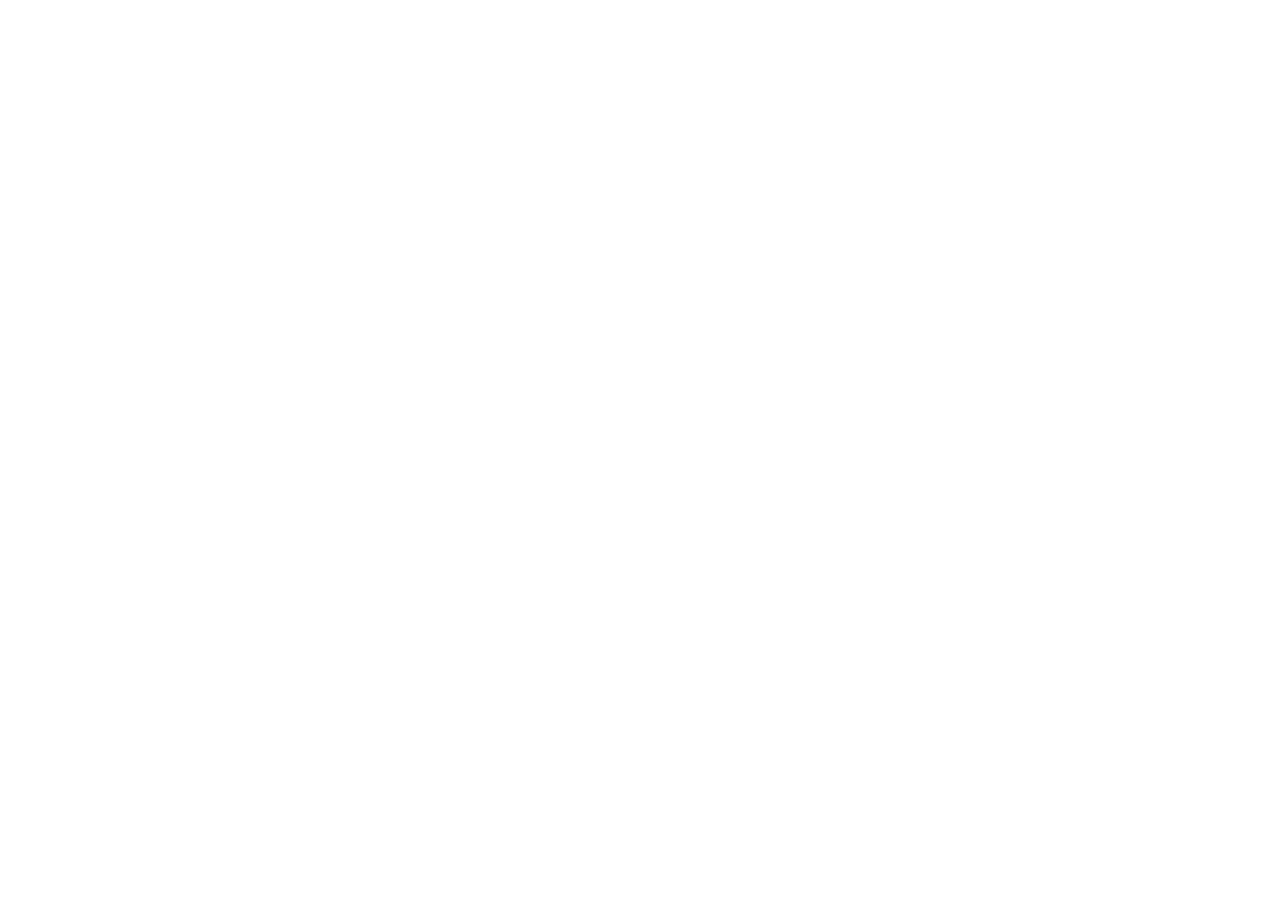
==== index.html @ a3083e8b "skeleton" ====
<!DOCTYPE html PUBLIC "-//W3C//DTD HTML 4.01//EN">
<html>
	<head>
		<meta name="viewport" content="initial-scale=1.0, user-scalable=no">
		<link rel="stylesheet" href="css/blueprint/screen.css" type="text/css" media="screen, projection"> 
		<link rel="stylesheet" href="css/blueprint/print.css" type="text/css" media="print">    
		<!--[if lt IE 8]><link rel="stylesheet" href="css/blueprint/ie.css" type="text/css" media="screen, projection"><![endif]-->
		<link rel="stylesheet" href="css/avtryck.css" type="text/css" media="screen, projection"> 
		<script type="text/javascript" src="http://maps.google.com/maps/api/js?sensor=false"></script>
		<script src="js/jquery-1.5.1.min.js"></script>
		<script src="js/avtryck.js"></script>
		<title></title>
	</head>
	<body onload="">
		<div id="map_canvas" style="width:100%; height:100%"></div>
	</body>
</html>
---- css/blueprint/screen.css ----
/* -----------------------------------------------------------------------


 Blueprint CSS Framework 1.0
 http://blueprintcss.org

   * Copyright (c) 2007-Present. See LICENSE for more info.
   * See README for instructions on how to use Blueprint.
   * For credits and origins, see AUTHORS.
   * This is a compressed file. See the sources in the 'src' directory.

----------------------------------------------------------------------- */

/* reset.css */
html {margin:0;padding:0;border:0;}
body, div, span, object, iframe, h1, h2, h3, h4, h5, h6, p, blockquote, pre, a, abbr, acronym, address, code, del, dfn, em, img, q, dl, dt, dd, ol, ul, li, fieldset, form, label, legend, table, caption, tbody, tfoot, thead, tr, th, td, article, aside, dialog, figure, footer, header, hgroup, nav, section {margin:0;padding:0;border:0;font-weight:inherit;font-style:inherit;font-size:100%;font-family:inherit;vertical-align:baseline;}
article, aside, dialog, figure, footer, header, hgroup, nav, section {display:block;}
body {line-height:1.5;background:white;}
table {border-collapse:separate;border-spacing:0;}
caption, th, td {text-align:left;font-weight:normal;float:none !important;}
table, th, td {vertical-align:middle;}
blockquote:before, blockquote:after, q:before, q:after {content:'';}
blockquote, q {quotes:"" "";}
a img {border:none;}
:focus {outline:0;}

/* typography.css */
html {font-size:100.01%;}
body {font-size:75%;color:#222;background:#fff;font-family:"Helvetica Neue", Arial, Helvetica, sans-serif;}
h1, h2, h3, h4, h5, h6 {font-weight:normal;color:#111;}
h1 {font-size:3em;line-height:1;margin-bottom:0.5em;}
h2 {font-size:2em;margin-bottom:0.75em;}
h3 {font-size:1.5em;line-height:1;margin-bottom:1em;}
h4 {font-size:1.2em;line-height:1.25;margin-bottom:1.25em;}
h5 {font-size:1em;font-weight:bold;margin-bottom:1.5em;}
h6 {font-size:1em;font-weight:bold;}
h1 img, h2 img, h3 img, h4 img, h5 img, h6 img {margin:0;}
p {margin:0 0 1.5em;}
.left {float:left !important;}
p .left {margin:1.5em 1.5em 1.5em 0;padding:0;}
.right {float:right !important;}
p .right {margin:1.5em 0 1.5em 1.5em;padding:0;}
a:focus, a:hover {color:#09f;}
a {color:#06c;text-decoration:underline;}
blockquote {margin:1.5em;color:#666;font-style:italic;}
strong, dfn {font-weight:bold;}
em, dfn {font-style:italic;}
sup, sub {line-height:0;}
abbr, acronym {border-bottom:1px dotted #666;}
address {margin:0 0 1.5em;font-style:italic;}
del {color:#666;}
pre {margin:1.5em 0;white-space:pre;}
pre, code, tt {font:1em 'andale mono', 'lucida console', monospace;line-height:1.5;}
li ul, li ol {margin:0;}
ul, ol {margin:0 1.5em 1.5em 0;padding-left:1.5em;}
ul {list-style-type:disc;}
ol {list-style-type:decimal;}
dl {margin:0 0 1.5em 0;}
dl dt {font-weight:bold;}
dd {margin-left:1.5em;}
table {margin-bottom:1.4em;width:100%;}
th {font-weight:bold;}
thead th {background:#c3d9ff;}
th, td, caption {padding:4px 10px 4px 5px;}
tbody tr:nth-child(even) td, tbody tr.even td {background:#e5ecf9;}
tfoot {font-style:italic;}
caption {background:#eee;}
.small {font-size:.8em;margin-bottom:1.875em;line-height:1.875em;}
.large {font-size:1.2em;line-height:2.5em;margin-bottom:1.25em;}
.hide {display:none;}
.quiet {color:#666;}
.loud {color:#000;}
.highlight {background:#ff0;}
.added {background:#060;color:#fff;}
.removed {background:#900;color:#fff;}
.first {margin-left:0;padding-left:0;}
.last {margin-right:0;padding-right:0;}
.top {margin-top:0;padding-top:0;}
.bottom {margin-bottom:0;padding-bottom:0;}

/* forms.css */
label {font-weight:bold;}
fieldset {padding:0 1.4em 1.4em 1.4em;margin:0 0 1.5em 0;border:1px solid #ccc;}
legend {font-weight:bold;font-size:1.2em;margin-top:-0.2em;margin-bottom:1em;}
fieldset, #IE8#HACK {padding-top:1.4em;}
legend, #IE8#HACK {margin-top:0;margin-bottom:0;}
input[type=text], input[type=password], input.text, input.title, textarea {background-color:#fff;border:1px solid #bbb;}
input[type=text]:focus, input[type=password]:focus, input.text:focus, input.title:focus, textarea:focus {border-color:#666;}
select {background-color:#fff;border-width:1px;border-style:solid;}
input[type=text], input[type=password], input.text, input.title, textarea, select {margin:0.5em 0;}
input.text, input.title {width:300px;padding:5px;}
input.title {font-size:1.5em;}
textarea {width:390px;height:250px;padding:5px;}
form.inline {line-height:3;}
form.inline p {margin-bottom:0;}
.error, .alert, .notice, .success, .info {padding:0.8em;margin-bottom:1em;border:2px solid #ddd;}
.error, .alert {background:#fbe3e4;color:#8a1f11;border-color:#fbc2c4;}
.notice {background:#fff6bf;color:#514721;border-color:#ffd324;}
.success {background:#e6efc2;color:#264409;border-color:#c6d880;}
.info {background:#d5edf8;color:#205791;border-color:#92cae4;}
.error a, .alert a {color:#8a1f11;}
.notice a {color:#514721;}
.success a {color:#264409;}
.info a {color:#205791;}

/* grid.css */
.container {width:950px;margin:0 auto;}
.showgrid {background:url(src/grid.png);}
.column, .span-1, .span-2, .span-3, .span-4, .span-5, .span-6, .span-7, .span-8, .span-9, .span-10, .span-11, .span-12, .span-13, .span-14, .span-15, .span-16, .span-17, .span-18, .span-19, .span-20, .span-21, .span-22, .span-23, .span-24 {float:left;margin-right:10px;}
.last {margin-right:0;}
.span-1 {width:30px;}
.span-2 {width:70px;}
.span-3 {width:110px;}
.span-4 {width:150px;}
.span-5 {width:190px;}
.span-6 {width:230px;}
.span-7 {width:270px;}
.span-8 {width:310px;}
.span-9 {width:350px;}
.span-10 {width:390px;}
.span-11 {width:430px;}
.span-12 {width:470px;}
.span-13 {width:510px;}
.span-14 {width:550px;}
.span-15 {width:590px;}
.span-16 {width:630px;}
.span-17 {width:670px;}
.span-18 {width:710px;}
.span-19 {width:750px;}
.span-20 {width:790px;}
.span-21 {width:830px;}
.span-22 {width:870px;}
.span-23 {width:910px;}
.span-24 {width:950px;margin-right:0;}
input.span-1, textarea.span-1, input.span-2, textarea.span-2, input.span-3, textarea.span-3, input.span-4, textarea.span-4, input.span-5, textarea.span-5, input.span-6, textarea.span-6, input.span-7, textarea.span-7, input.span-8, textarea.span-8, input.span-9, textarea.span-9, input.span-10, textarea.span-10, input.span-11, textarea.span-11, input.span-12, textarea.span-12, input.span-13, textarea.span-13, input.span-14, textarea.span-14, input.span-15, textarea.span-15, input.span-16, textarea.span-16, input.span-17, textarea.span-17, input.span-18, textarea.span-18, input.span-19, textarea.span-19, input.span-20, textarea.span-20, input.span-21, textarea.span-21, input.span-22, textarea.span-22, input.span-23, textarea.span-23, input.span-24, textarea.span-24 {border-left-width:1px;border-right-width:1px;padding-left:5px;padding-right:5px;}
input.span-1, textarea.span-1 {width:18px;}
input.span-2, textarea.span-2 {width:58px;}
input.span-3, textarea.span-3 {width:98px;}
input.span-4, textarea.span-4 {width:138px;}
input.span-5, textarea.span-5 {width:178px;}
input.span-6, textarea.span-6 {width:218px;}
input.span-7, textarea.span-7 {width:258px;}
input.span-8, textarea.span-8 {width:298px;}
input.span-9, textarea.span-9 {width:338px;}
input.span-10, textarea.span-10 {width:378px;}
input.span-11, textarea.span-11 {width:418px;}
input.span-12, textarea.span-12 {width:458px;}
input.span-13, textarea.span-13 {width:498px;}
input.span-14, textarea.span-14 {width:538px;}
input.span-15, textarea.span-15 {width:578px;}
input.span-16, textarea.span-16 {width:618px;}
input.span-17, textarea.span-17 {width:658px;}
input.span-18, textarea.span-18 {width:698px;}
input.span-19, textarea.span-19 {width:738px;}
input.span-20, textarea.span-20 {width:778px;}
input.span-21, textarea.span-21 {width:818px;}
input.span-22, textarea.span-22 {width:858px;}
input.span-23, textarea.span-23 {width:898px;}
input.span-24, textarea.span-24 {width:938px;}
.append-1 {padding-right:40px;}
.append-2 {padding-right:80px;}
.append-3 {padding-right:120px;}
.append-4 {padding-right:160px;}
.append-5 {padding-right:200px;}
.append-6 {padding-right:240px;}
.append-7 {padding-right:280px;}
.append-8 {padding-right:320px;}
.append-9 {padding-right:360px;}
.append-10 {padding-right:400px;}
.append-11 {padding-right:440px;}
.append-12 {padding-right:480px;}
.append-13 {padding-right:520px;}
.append-14 {padding-right:560px;}
.append-15 {padding-right:600px;}
.append-16 {padding-right:640px;}
.append-17 {padding-right:680px;}
.append-18 {padding-right:720px;}
.append-19 {padding-right:760px;}
.append-20 {padding-right:800px;}
.append-21 {padding-right:840px;}
.append-22 {padding-right:880px;}
.append-23 {padding-right:920px;}
.prepend-1 {padding-left:40px;}
.prepend-2 {padding-left:80px;}
.prepend-3 {padding-left:120px;}
.prepend-4 {padding-left:160px;}
.prepend-5 {padding-left:200px;}
.prepend-6 {padding-left:240px;}
.prepend-7 {padding-left:280px;}
.prepend-8 {padding-left:320px;}
.prepend-9 {padding-left:360px;}
.prepend-10 {padding-left:400px;}
.prepend-11 {padding-left:440px;}
.prepend-12 {padding-left:480px;}
.prepend-13 {padding-left:520px;}
.prepend-14 {padding-left:560px;}
.prepend-15 {padding-left:600px;}
.prepend-16 {padding-left:640px;}
.prepend-17 {padding-left:680px;}
.prepend-18 {padding-left:720px;}
.prepend-19 {padding-left:760px;}
.prepend-20 {padding-left:800px;}
.prepend-21 {padding-left:840px;}
.prepend-22 {padding-left:880px;}
.prepend-23 {padding-left:920px;}
.border {padding-right:4px;margin-right:5px;border-right:1px solid #ddd;}
.colborder {padding-right:24px;margin-right:25px;border-right:1px solid #ddd;}
.pull-1 {margin-left:-40px;}
.pull-2 {margin-left:-80px;}
.pull-3 {margin-left:-120px;}
.pull-4 {margin-left:-160px;}
.pull-5 {margin-left:-200px;}
.pull-6 {margin-left:-240px;}
.pull-7 {margin-left:-280px;}
.pull-8 {margin-left:-320px;}
.pull-9 {margin-left:-360px;}
.pull-10 {margin-left:-400px;}
.pull-11 {margin-left:-440px;}
.pull-12 {margin-left:-480px;}
.pull-13 {margin-left:-520px;}
.pull-14 {margin-left:-560px;}
.pull-15 {margin-left:-600px;}
.pull-16 {margin-left:-640px;}
.pull-17 {margin-left:-680px;}
.pull-18 {margin-left:-720px;}
.pull-19 {margin-left:-760px;}
.pull-20 {margin-left:-800px;}
.pull-21 {margin-left:-840px;}
.pull-22 {margin-left:-880px;}
.pull-23 {margin-left:-920px;}
.pull-24 {margin-left:-960px;}
.pull-1, .pull-2, .pull-3, .pull-4, .pull-5, .pull-6, .pull-7, .pull-8, .pull-9, .pull-10, .pull-11, .pull-12, .pull-13, .pull-14, .pull-15, .pull-16, .pull-17, .pull-18, .pull-19, .pull-20, .pull-21, .pull-22, .pull-23, .pull-24 {float:left;position:relative;}
.push-1 {margin:0 -40px 1.5em 40px;}
.push-2 {margin:0 -80px 1.5em 80px;}
.push-3 {margin:0 -120px 1.5em 120px;}
.push-4 {margin:0 -160px 1.5em 160px;}
.push-5 {margin:0 -200px 1.5em 200px;}
.push-6 {margin:0 -240px 1.5em 240px;}
.push-7 {margin:0 -280px 1.5em 280px;}
.push-8 {margin:0 -320px 1.5em 320px;}
.push-9 {margin:0 -360px 1.5em 360px;}
.push-10 {margin:0 -400px 1.5em 400px;}
.push-11 {margin:0 -440px 1.5em 440px;}
.push-12 {margin:0 -480px 1.5em 480px;}
.push-13 {margin:0 -520px 1.5em 520px;}
.push-14 {margin:0 -560px 1.5em 560px;}
.push-15 {margin:0 -600px 1.5em 600px;}
.push-16 {margin:0 -640px 1.5em 640px;}
.push-17 {margin:0 -680px 1.5em 680px;}
.push-18 {margin:0 -720px 1.5em 720px;}
.push-19 {margin:0 -760px 1.5em 760px;}
.push-20 {margin:0 -800px 1.5em 800px;}
.push-21 {margin:0 -840px 1.5em 840px;}
.push-22 {margin:0 -880px 1.5em 880px;}
.push-23 {margin:0 -920px 1.5em 920px;}
.push-24 {margin:0 -960px 1.5em 960px;}
.push-1, .push-2, .push-3, .push-4, .push-5, .push-6, .push-7, .push-8, .push-9, .push-10, .push-11, .push-12, .push-13, .push-14, .push-15, .push-16, .push-17, .push-18, .push-19, .push-20, .push-21, .push-22, .push-23, .push-24 {float:left;position:relative;}
div.prepend-top, .prepend-top {margin-top:1.5em;}
div.append-bottom, .append-bottom {margin-bottom:1.5em;}
.box {padding:1.5em;margin-bottom:1.5em;background:#e5eCf9;}
hr {background:#ddd;color:#ddd;clear:both;float:none;width:100%;height:1px;margin:0 0 1.45em;border:none;}
hr.space {background:#fff;color:#fff;visibility:hidden;}
.clearfix:after, .container:after {content:"\0020";display:block;height:0;clear:both;visibility:hidden;overflow:hidden;}
.clearfix, .container {display:block;}
.clear {clear:both;}
---- css/blueprint/print.css ----
/* -----------------------------------------------------------------------


 Blueprint CSS Framework 1.0
 http://blueprintcss.org

   * Copyright (c) 2007-Present. See LICENSE for more info.
   * See README for instructions on how to use Blueprint.
   * For credits and origins, see AUTHORS.
   * This is a compressed file. See the sources in the 'src' directory.

----------------------------------------------------------------------- */

/* print.css */
body {line-height:1.5;font-family:"Helvetica Neue", Arial, Helvetica, sans-serif;color:#000;background:none;font-size:10pt;}
.container {background:none;}
hr {background:#ccc;color:#ccc;width:100%;height:2px;margin:2em 0;padding:0;border:none;}
hr.space {background:#fff;color:#fff;visibility:hidden;}
h1, h2, h3, h4, h5, h6 {font-family:"Helvetica Neue", Arial, "Lucida Grande", sans-serif;}
code {font:.9em "Courier New", Monaco, Courier, monospace;}
a img {border:none;}
p img.top {margin-top:0;}
blockquote {margin:1.5em;padding:1em;font-style:italic;font-size:.9em;}
.small {font-size:.9em;}
.large {font-size:1.1em;}
.quiet {color:#999;}
.hide {display:none;}
a:link, a:visited {background:transparent;font-weight:700;text-decoration:underline;}
a:link:after, a:visited:after {content:" (" attr(href) ")";font-size:90%;}
---- css/blueprint/ie.css ----
/* -----------------------------------------------------------------------


 Blueprint CSS Framework 1.0
 http://blueprintcss.org

   * Copyright (c) 2007-Present. See LICENSE for more info.
   * See README for instructions on how to use Blueprint.
   * For credits and origins, see AUTHORS.
   * This is a compressed file. See the sources in the 'src' directory.

----------------------------------------------------------------------- */

/* ie.css */
body {text-align:center;}
.container {text-align:left;}
* html .column, * html .span-1, * html .span-2, * html .span-3, * html .span-4, * html .span-5, * html .span-6, * html .span-7, * html .span-8, * html .span-9, * html .span-10, * html .span-11, * html .span-12, * html .span-13, * html .span-14, * html .span-15, * html .span-16, * html .span-17, * html .span-18, * html .span-19, * html .span-20, * html .span-21, * html .span-22, * html .span-23, * html .span-24 {display:inline;overflow-x:hidden;}
* html legend {margin:0px -8px 16px 0;padding:0;}
sup {vertical-align:text-top;}
sub {vertical-align:text-bottom;}
html>body p code {*white-space:normal;}
hr {margin:-8px auto 11px;}
img {-ms-interpolation-mode:bicubic;}
.clearfix, .container {display:inline-block;}
* html .clearfix, * html .container {height:1%;}
fieldset {padding-top:0;}
legend {margin-top:-0.2em;margin-bottom:1em;margin-left:-0.5em;}
textarea {overflow:auto;}
label {vertical-align:middle;position:relative;top:-0.25em;}
input.text, input.title, textarea {background-color:#fff;border:1px solid #bbb;}
input.text:focus, input.title:focus {border-color:#666;}
input.text, input.title, textarea, select {margin:0.5em 0;}
input.checkbox, input.radio {position:relative;top:.25em;}
form.inline div, form.inline p {vertical-align:middle;}
form.inline input.checkbox, form.inline input.radio, form.inline input.button, form.inline button {margin:0.5em 0;}
button, input.button {position:relative;top:0.25em;}
---- css/avtryck.css ----
html {
	height: 100%
}

body {
	height: 100%;
	margin: 0px;
	padding: 0px
}
#map_canvas {
	height: 100%
}
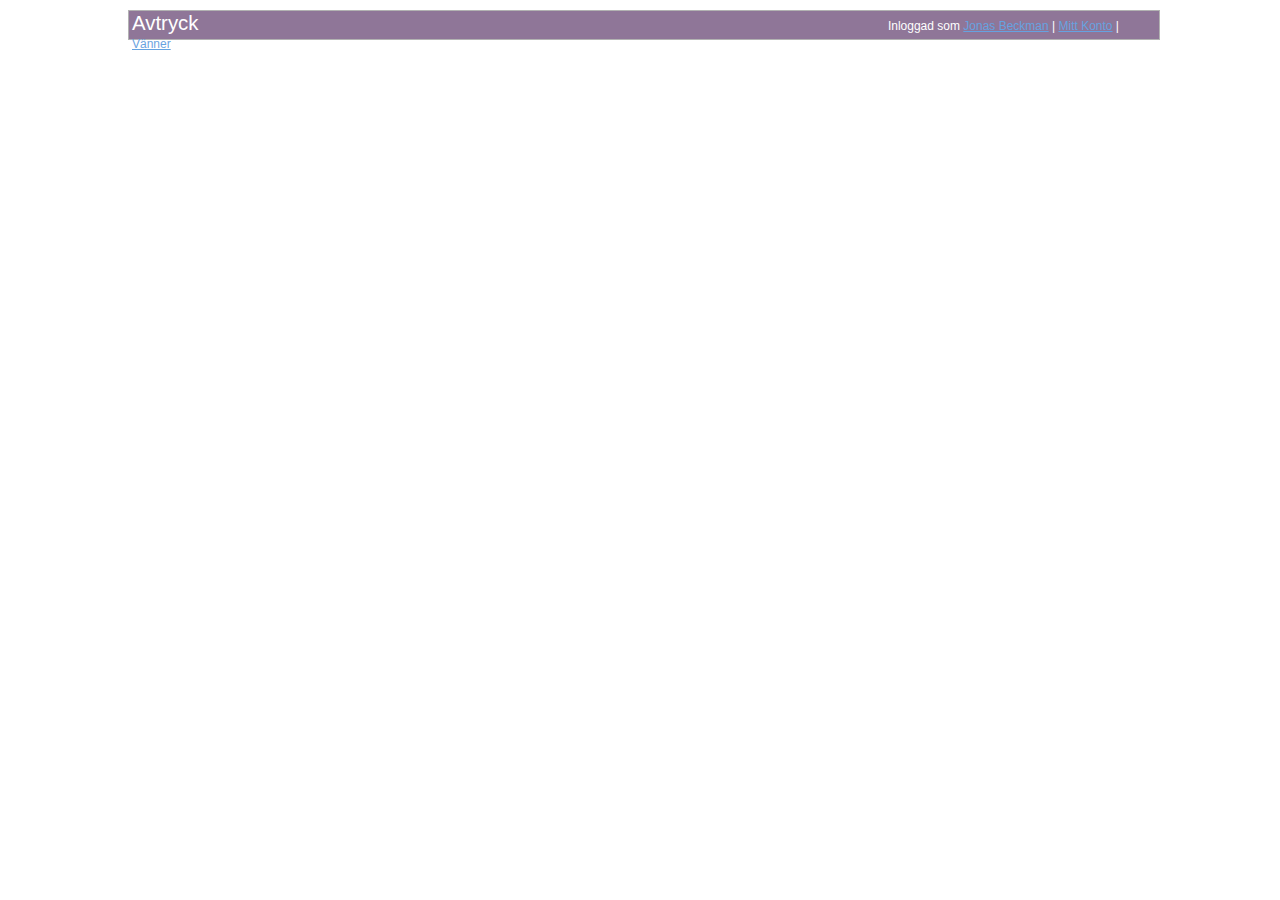
==== commit 31dda9fd: "top bar" ====
--- a/index.html
+++ b/index.html
@@ -1,6 +1,7 @@
 <!DOCTYPE html PUBLIC "-//W3C//DTD HTML 4.01//EN">
 <html>
 	<head>
+		<meta http-equiv="content-type" content="text/html; charset=utf-8"> 
 		<meta name="viewport" content="initial-scale=1.0, user-scalable=no">
 		<link rel="stylesheet" href="css/blueprint/screen.css" type="text/css" media="screen, projection"> 
 		<link rel="stylesheet" href="css/blueprint/print.css" type="text/css" media="print">    
@@ -11,7 +12,13 @@
 		<script src="js/avtryck.js"></script>
 		<title></title>
 	</head>
-	<body onload="">
+	<body>
+		<div id="topbar">
+			<span id="title">Avtryck</span>
+			<span id="user">
+				Inloggad som <a href="jonas.com">Jonas Beckman</a> | <a href="/account">Mitt Konto</a> | <a href="/friends">Vänner</a>
+			</span>
+		</div>
 		<div id="map_canvas" style="width:100%; height:100%"></div>
 	</body>
 </html>
--- a/css/avtryck.css
+++ b/css/avtryck.css
@@ -9,4 +9,36 @@
 }
 #map_canvas {
 	height: 100%
+	z-index: -1;
 }
+
+#topbar {
+	border: 1px solid gray;
+	position: absolute;
+	left: 10%;
+	top: 10px;
+	width: 80%;
+	height: 22px;
+	z-index: 100;
+
+	padding: 3px;
+
+	background-color: #451c54;
+	/* IE */
+	filter:alpha(opacity=60);
+	/* everybody else... */
+	opacity:0.6;
+}
+
+#topbar #title {
+	color: white;
+	margin: 0;
+	padding: 0;
+	line-height: 18px;
+	font-size: 1.7em;
+}
+
+#topbar #user {
+	color: white;
+	margin-left: 67%;
+}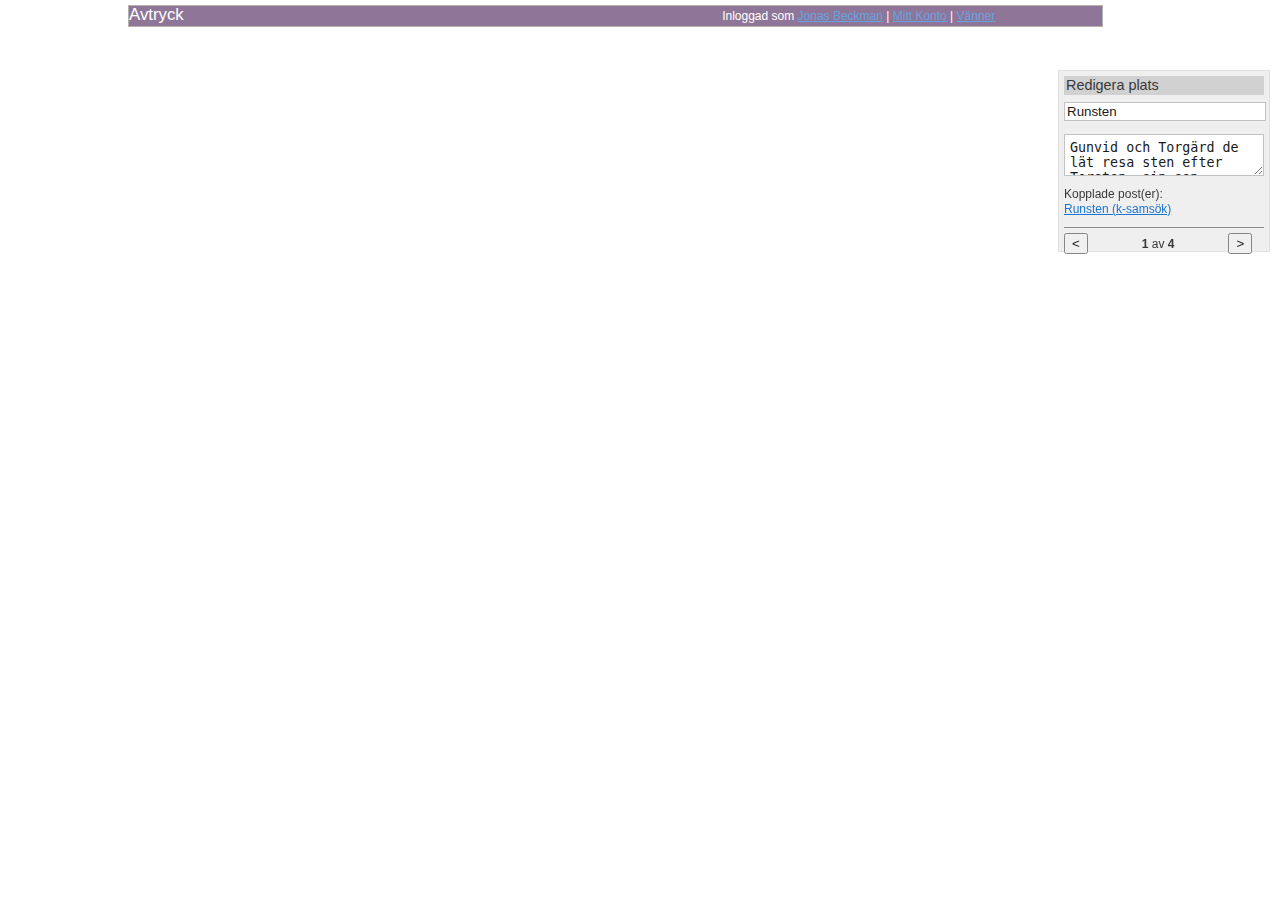
==== commit 328a2e40: "edit window" ====
--- a/index.html
+++ b/index.html
@@ -19,6 +19,21 @@
 				Inloggad som <a href="jonas.com">Jonas Beckman</a> | <a href="/account">Mitt Konto</a> | <a href="/friends">Vänner</a>
 			</span>
 		</div>
+		<div id="placeedit">
+			<div id="editlabel">
+				Redigera plats
+			</div>
+			<div id="placemeta">
+				<input id="placemetatitle" type="text" value="Runsten"></input>
+				<textarea id="placemetadescription">Gunvid och Torgärd de lät resa sten efter Torsten, sin son...</textarea>
+			</div>
+			Kopplade post(er):<br> <a href="http://asfasf">Runsten (k-samsök)</a>
+			<div id="placewalker">
+				<button id="left">&lt;</button>
+				<div id="position"><strong>1</strong> av <strong>4</strong></div>
+				<button id="right">&gt;</button>
+			</div>
+		</div>
 		<div id="map_canvas" style="width:100%; height:100%"></div>
 	</body>
 </html>
--- a/css/avtryck.css
+++ b/css/avtryck.css
@@ -16,18 +16,18 @@
 	border: 1px solid gray;
 	position: absolute;
 	left: 10%;
-	top: 10px;
-	width: 80%;
-	height: 22px;
+	top: 5px;
+	width: 76%;
+	height: 20px;
 	z-index: 100;
-
-	padding: 3px;
 
 	background-color: #451c54;
 	/* IE */
 	filter:alpha(opacity=60);
 	/* everybody else... */
 	opacity:0.6;
+	
+	line-height: 15px;
 }
 
 #topbar #title {
@@ -35,10 +35,58 @@
 	margin: 0;
 	padding: 0;
 	line-height: 18px;
-	font-size: 1.7em;
+	font-size: 1.4em;
 }
 
 #topbar #user {
 	color: white;
-	margin-left: 67%;
-}+	margin-left: 55%;
+}
+
+#placeedit {
+	position: absolute;
+	width: 200px;
+	height: 170px;
+	right: 10px;
+	top: 70px;
+
+	border: 1px solid #DDDDDD ;
+	background-color: #EEEEEE;
+	/* IE */
+	filter:alpha(opacity=90);
+	/* everybody else... */
+	opacity:0.9;
+	
+	line-height: 15px;
+	
+	z-index: 100;
+
+	padding: 5px;
+	
+}
+
+#placeedit #editlabel {
+	padding: 2px;
+	background-color: #CCC;
+	font-size: 1.2em;
+}
+
+#placeedit #placemeta input {
+	width: 196px;
+}
+#placeedit #placemeta textarea {
+	width: 188px;
+	height: 30px;
+}
+
+#placeedit #placewalker  {
+	margin-top: 10px;
+	padding-top: 5px;
+	border-top: 1px solid gray;
+}
+
+#placeedit #placewalker #position  {
+	display: inline-block;
+	text-align: center;
+	width: 134px;
+}
